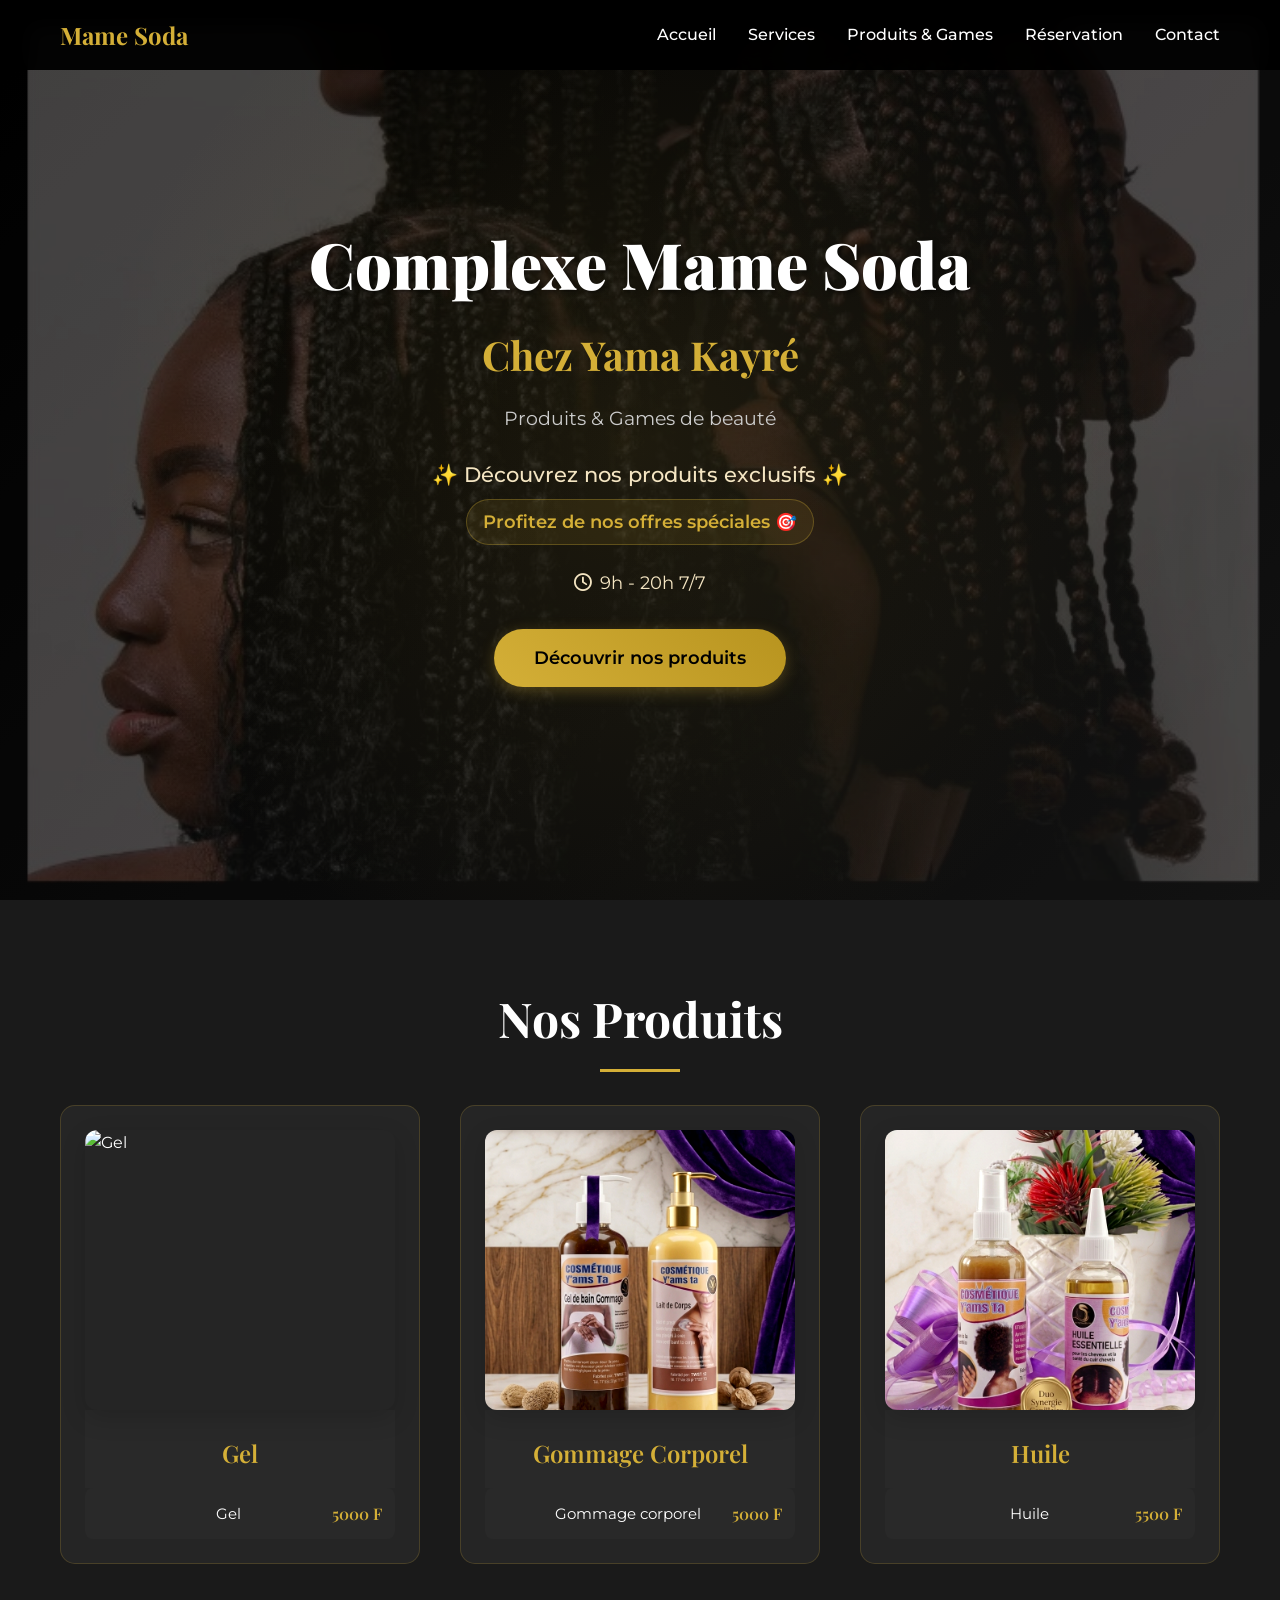
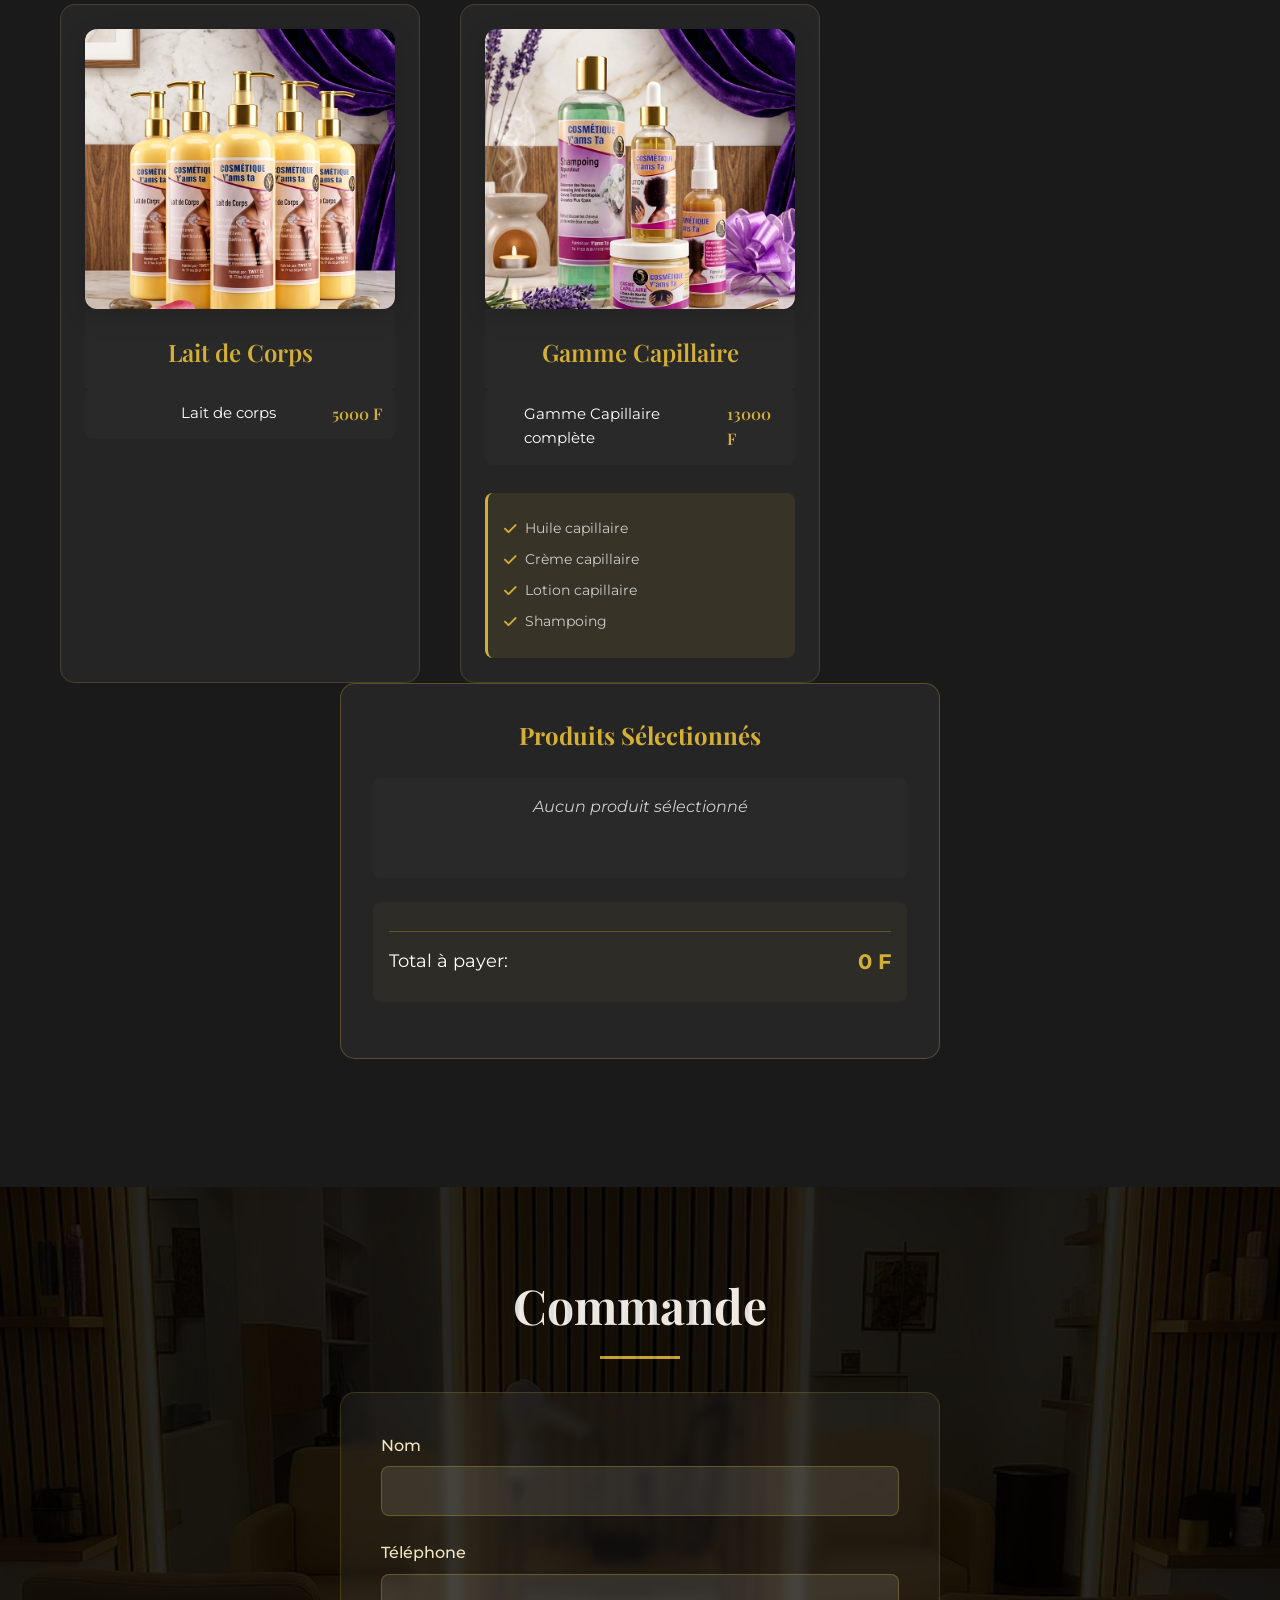
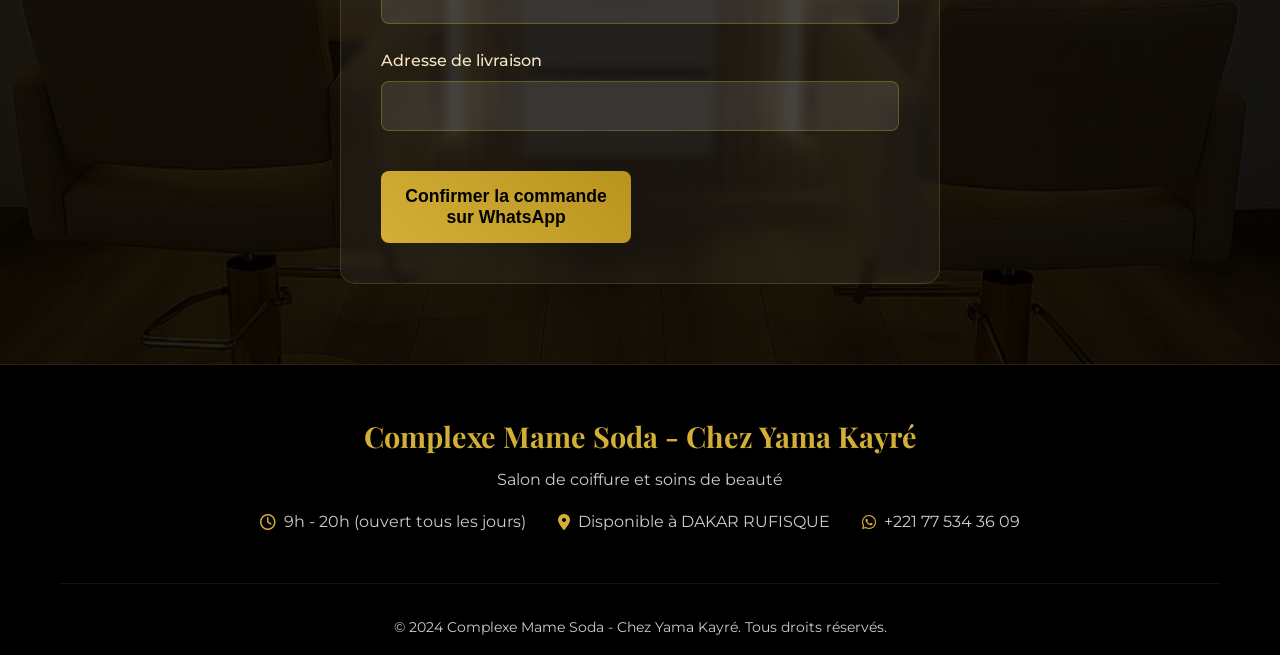
==== produits.html @ d278f45a "🎉 Site web Complexe Mame Soda - Initial commit" ====
<!DOCTYPE html>
<html lang="fr">
<head>
    <meta charset="UTF-8">
    <meta name="viewport" content="width=device-width, initial-scale=1.0">
    <title>Produits & Games - Complexe Mame Soda</title>
    <link rel="stylesheet" href="style.css">
    <link href="https://fonts.googleapis.com/css2?family=Playfair+Display:wght@400;700;900&family=Montserrat:wght@300;400;500;600&display=swap" rel="stylesheet">
    <link rel="stylesheet" href="https://cdnjs.cloudflare.com/ajax/libs/font-awesome/6.0.0/css/all.min.css">
</head>
<body>
    <!-- Hero Section -->
    <section class="hero">
        <div class="hero-overlay"></div>
        <div class="hero-content">
            <h1 class="hero-title">Complexe Mame Soda</h1>
            <h2 class="hero-subtitle">Chez Yama Kayré</h2>
            <p class="hero-description">Produits & Games de beauté</p>
            <div class="hero-cta">
                <p class="hero-tagline">✨ Découvrez nos produits exclusifs ✨</p>
                <p class="hero-subtagline">Profitez de nos offres spéciales 🎯</p>
            </div>
            <div class="hero-hours">
                <i class="far fa-clock"></i>
                <span>9h - 20h 7/7</span>
            </div>
            <a href="#products" class="hero-btn">Découvrir nos produits</a>
        </div>
    </section>

    <!-- Navigation -->
    <nav class="navbar">
        <div class="nav-container">
            <div class="nav-logo">
                <span class="logo-text">Mame Soda</span>
            </div>
            <ul class="nav-menu">
                <li><a href="index.html">Accueil</a></li>
                <li><a href="index.html#services">Services</a></li>
                <li><a href="produits.html" class="active">Produits & Games</a></li>
                <li><a href="index.html#reservation">Réservation</a></li>
                <li><a href="index.html#contact">Contact</a></li>
            </ul>
            <div class="hamburger">
                <span></span>
                <span></span>
                <span></span>
            </div>
        </div>
    </nav>

    <!-- Products Section -->
    <section id="products" class="services">
        <div class="container">
            <h2 class="section-title">Nos Produits</h2>
            <div class="services-grid">
                <!-- Gel -->
                <div class="service-category">
                    <div class="service-image">
                        <img src="images/gel.png" alt="Gel">
                    </div>
                    <h3 class="category-title">Gel</h3>
                    <div class="service-list">
                        <div class="service-item" onclick="selectService('Gel - 5000 F')">
                            <span class="service-name">Gel</span>
                            <span class="service-price">5000 F</span>
                        </div>
                    </div>
                </div>

                <!-- Gommage Corporel -->
                <div class="service-category">
                    <div class="service-image">
                        <img src="images/gommage-corporel.png" alt="Gommage Corporel">
                    </div>
                    <h3 class="category-title">Gommage Corporel</h3>
                    <div class="service-list">
                        <div class="service-item" onclick="selectService('Gommage corporel - 5000 F')">
                            <span class="service-name">Gommage corporel</span>
                            <span class="service-price">5000 F</span>
                        </div>
                    </div>
                </div>

                <!-- Huile -->
                <div class="service-category">
                    <div class="service-image">
                        <img src="images/huiles.png" alt="Huile">
                    </div>
                    <h3 class="category-title">Huile</h3>
                    <div class="service-list">
                        <div class="service-item" onclick="selectService('Huile - 5500 F')">
                            <span class="service-name">Huile</span>
                            <span class="service-price">5500 F</span>
                        </div>
                    </div>
                </div>

                <!-- Lait de Corps -->
                <div class="service-category">
                    <div class="service-image">
                        <img src="images/LAITDECORPS.png" alt="Lait de Corps">
                    </div>
                    <h3 class="category-title">Lait de Corps</h3>
                    <div class="service-list">
                        <div class="service-item" onclick="selectService('Lait de corps - 5000 F')">
                            <span class="service-name">Lait de corps</span>
                            <span class="service-price">5000 F</span>
                        </div>
                    </div>
                </div>

                <!-- Gamme Capillaire -->
                <div class="service-category">
                    <div class="service-image">
                        <img src="images/gamme-capillaires.png" alt="Gamme Capillaire">
                    </div>
                    <h3 class="category-title">Gamme Capillaire</h3>
                    <div class="service-list">
                        <div class="service-item" onclick="selectService('Gamme Capillaire complète - 13000 F')">
                            <span class="service-name">Gamme Capillaire complète</span>
                            <span class="service-price">13000 F</span>
                        </div>
                        <div class="gamme-details">
                            <p><i class="fas fa-check"></i> Huile capillaire</p>
                            <p><i class="fas fa-check"></i> Crème capillaire</p>
                            <p><i class="fas fa-check"></i> Lotion capillaire</p>
                            <p><i class="fas fa-check"></i> Shampoing</p>
                        </div>
                    </div>
                </div>
            </div>
            
            <!-- Products Summary -->
            <div class="services-summary">
                <div class="selected-services">
                    <h3>Produits Sélectionnés</h3>
                    <div id="selectedServicesList" class="selected-list">
                        <p class="empty-selection">Aucun produit sélectionné</p>
                    </div>
                    <div class="total-section">
                        <div class="total-final">
                            <span>Total à payer:</span>
                            <span id="totalFinal">0 F</span>
                        </div>
                    </div>
                    <button id="clearSelection" class="btn-clear" style="display: none;">Effacer la sélection</button>
                </div>
            </div>
        </div>
    </section>

    <!-- Order Section -->
    <section id="order" class="reservation">
        <div class="container">
            <h2 class="section-title">Commande</h2>
            <div class="reservation-form">
                <form id="orderForm">
                    <div class="form-group">
                        <label for="name">Nom</label>
                        <input type="text" id="name" name="name" required>
                    </div>
                    <div class="form-group">
                        <label for="phone">Téléphone</label>
                        <input type="tel" id="phone" name="phone" required>
                    </div>
                    <div class="form-group">
                        <label for="address">Adresse de livraison</label>
                        <input type="text" id="address" name="address" required>
                    </div>
                    <button type="submit" class="btn-submit">Confirmer la commande sur WhatsApp</button>
                </form>
            </div>
        </div>
    </section>

    <!-- Footer -->
    <footer class="footer">
        <div class="container">
            <div class="footer-content">
                <h3>Complexe Mame Soda - Chez Yama Kayré</h3>
                <p>Salon de coiffure et soins de beauté</p>
                <div class="footer-info">
                    <p><i class="far fa-clock"></i> 9h - 20h (ouvert tous les jours)</p>
                    <p><i class="fas fa-map-marker-alt"></i> Disponible à DAKAR RUFISQUE</p>
                    <p><i class="fab fa-whatsapp"></i> +221 77 534 36 09</p>
                </div>
            </div>
            <div class="footer-bottom">
                <p>&copy; 2024 Complexe Mame Soda - Chez Yama Kayré. Tous droits réservés.</p>
            </div>
        </div>
    </footer>

    <script src="script.js"></script>
</body>
</html>
---- style.css ----
* {
    margin: 0;
    padding: 0;
    box-sizing: border-box;
}

:root {
    --primary-black: #000000;
    --secondary-black: #1a1a1a;
    --accent-gold: #d4af37;
    --light-gold: #f4e5c2;
    --text-light: #ffffff;
    --text-gray: #cccccc;
    --border-gold: #b8941f;
}

body {
    font-family: 'Montserrat', sans-serif;
    line-height: 1.6;
    color: var(--text-light);
    background-color: var(--primary-black);
    overflow-x: hidden;
}

.container {
    max-width: 1200px;
    margin: 0 auto;
    padding: 0 20px;
}

/* Typography */
h1, h2, h3 {
    font-family: 'Playfair Display', serif;
}

/* Hero Section */
.hero {
    position: relative;
    height: 100vh;
    display: flex;
    align-items: center;
    justify-content: center;
    text-align: center;
    background: linear-gradient(135deg, var(--primary-black) 0%, var(--secondary-black) 100%);
    overflow: hidden;
}

.hero::before {
    content: '';
    position: absolute;
    top: 0;
    left: 0;
    width: 100%;
    height: 100%;
    background-image: url('/images/hero-background.jpg');
    background-size: cover;
    background-position: center;
    background-repeat: no-repeat;
    opacity: 0.30; /* Effet filigrane */
    z-index: 1;
}

.hero-overlay {
    position: absolute;
    top: 0;
    left: 0;
    width: 100%;
    height: 100%;
    background: radial-gradient(circle at center, rgba(212, 175, 55, 0.1) 0%, transparent 70%);
    z-index: 2;
}

.hero-content {
    position: relative;
    z-index: 3;
    max-width: 800px;
    padding: 0 20px;
}

.hero-title {
    font-size: 4rem;
    font-weight: 900;
    color: var(--text-light);
    margin-bottom: 0.5rem;
    text-shadow: 2px 2px 4px rgba(0, 0, 0, 0.5);
    animation: fadeInUp 1s ease-out;
}

.hero-subtitle {
    font-size: 2.5rem;
    font-weight: 700;
    color: var(--accent-gold);
    margin-bottom: 1rem;
    animation: fadeInUp 1s ease-out 0.2s both;
}

.hero-description {
    font-size: 1.2rem;
    color: var(--text-gray);
    margin-bottom: 1.5rem;
    animation: fadeInUp 1s ease-out 0.4s both;
}

.hero-cta {
    margin: 1.5rem 0;
}

.hero-tagline {
    font-size: 1.3rem;
    color: var(--light-gold);
    margin-bottom: 0.5rem;
    font-weight: 500;
    animation: fadeInUp 1s ease-out 0.6s both;
}

.hero-subtagline {
    font-size: 1.1rem;
    color: var(--accent-gold);
    font-weight: 600;
    animation: fadeInUp 1s ease-out 0.8s both;
    background: rgba(212, 175, 55, 0.1);
    padding: 0.5rem 1rem;
    border-radius: 25px;
    display: inline-block;
    border: 1px solid rgba(212, 175, 55, 0.3);
}

.hero-hours {
    display: flex;
    align-items: center;
    justify-content: center;
    gap: 0.5rem;
    margin-bottom: 2rem;
    color: var(--light-gold);
    font-size: 1.1rem;
    animation: fadeInUp 1s ease-out 1s both;
}

.hero-btn {
    display: inline-block;
    background: linear-gradient(45deg, var(--accent-gold), var(--border-gold));
    color: var(--primary-black);
    padding: 15px 40px;
    text-decoration: none;
    border-radius: 50px;
    font-weight: 600;
    font-size: 1.1rem;
    transition: all 0.3s ease;
    box-shadow: 0 4px 15px rgba(212, 175, 55, 0.3);
    animation: fadeInUp 1s ease-out 1.2s both;
}

.hero-btn:hover {
    transform: translateY(-3px);
    box-shadow: 0 8px 25px rgba(212, 175, 55, 0.5);
    background: linear-gradient(45deg, var(--border-gold), var(--accent-gold));
}

/* Navigation */
.navbar {
    position: fixed;
    top: 0;
    width: 100%;
    background: rgba(0, 0, 0, 0.95);
    backdrop-filter: blur(10px);
    z-index: 1000;
    padding: 1rem 0;
    transition: all 0.3s ease;
}

.nav-container {
    max-width: 1200px;
    margin: 0 auto;
    padding: 0 20px;
    display: flex;
    justify-content: space-between;
    align-items: center;
}

.nav-logo .logo-text {
    font-family: 'Playfair Display', serif;
    font-size: 1.5rem;
    font-weight: 700;
    color: var(--accent-gold);
}

.nav-menu {
    display: flex;
    list-style: none;
    gap: 2rem;
}

.nav-menu a {
    text-decoration: none;
    color: var(--text-light);
    font-weight: 500;
    transition: color 0.3s ease;
    position: relative;
}

.nav-menu a:hover {
    color: var(--accent-gold);
}

.nav-menu a::after {
    content: '';
    position: absolute;
    bottom: -5px;
    left: 0;
    width: 0;
    height: 2px;
    background: var(--accent-gold);
    transition: width 0.3s ease;
}

.nav-menu a:hover::after {
    width: 100%;
}

.hamburger {
    display: none;
    flex-direction: column;
    cursor: pointer;
}

.hamburger span {
    width: 25px;
    height: 3px;
    background: var(--accent-gold);
    margin: 3px 0;
    transition: 0.3s;
}

/* Section Styles */
section {
    padding: 80px 0;
}

.section-title {
    text-align: center;
    font-size: 3rem;
    margin-bottom: 3rem;
    color: var(--text-light);
    position: relative;
}

.section-title::after {
    content: '';
    position: absolute;
    bottom: -15px;
    left: 50%;
    transform: translateX(-50%);
    width: 80px;
    height: 3px;
    background: var(--accent-gold);
}

/* Services Summary */
.services-summary {
    margin-bottom: 3rem;
}

.selected-services {
    background: rgba(255, 255, 255, 0.05);
    border: 1px solid rgba(212, 175, 55, 0.3);
    border-radius: 15px;
    padding: 2rem;
    max-width: 600px;
    margin: 0 auto;
}

.selected-services h3 {
    color: var(--accent-gold);
    text-align: center;
    margin-bottom: 1.5rem;
    font-size: 1.5rem;
}

.selected-list {
    min-height: 100px;
    background: rgba(255, 255, 255, 0.02);
    border-radius: 8px;
    padding: 1rem;
    margin-bottom: 1.5rem;
}

.empty-selection {
    color: var(--text-gray);
    text-align: center;
    font-style: italic;
    margin: 0;
}

.selected-service-item {
    display: flex;
    justify-content: space-between;
    align-items: center;
    padding: 0.8rem;
    background: rgba(212, 175, 55, 0.1);
    border-radius: 6px;
    margin-bottom: 0.5rem;
    border-left: 3px solid var(--accent-gold);
}

.selected-service-name {
    color: var(--text-light);
    font-weight: 500;
}

.selected-service-price {
    color: var(--accent-gold);
    font-weight: 600;
    font-family: 'Playfair Display', serif;
}

.total-section {
    background: rgba(212, 175, 55, 0.05);
    border-radius: 8px;
    padding: 1rem;
    margin-bottom: 1.5rem;
}

.total-original,
.discount-section,
.total-final {
    display: flex;
    justify-content: space-between;
    align-items: center;
    margin-bottom: 0.5rem;
}

.total-original span,
.discount-section span,
.total-final span {
    color: var(--text-light);
}

.total-original span:last-child,
.discount-section span:last-child {
    color: var(--light-gold);
    font-weight: 600;
    font-family: 'Playfair Display', serif;
}

.total-final {
    border-top: 1px solid rgba(212, 175, 55, 0.3);
    padding-top: 0.8rem;
    margin-top: 0.8rem;
    font-size: 1.1rem;
}

.total-final span:last-child {
    color: var(--accent-gold);
    font-size: 1.3rem;
    font-weight: 700;
}

.btn-clear {
    background: transparent;
    color: var(--text-gray);
    padding: 10px 20px;
    border: 1px solid var(--text-gray);
    border-radius: 6px;
    cursor: pointer;
    transition: all 0.3s ease;
    font-size: 0.9rem;
    width: 100%;
}

.btn-clear:hover {
    background: rgba(231, 76, 60, 0.1);
    border-color: #e74c3c;
    color: #e74c3c;
}

/* Services Section */
.services {
    background: var(--secondary-black);
}

.services-grid {
    display: grid;
    grid-template-columns: repeat(auto-fit, minmax(320px, 1fr));
    gap: 2.5rem;
}

.service-category {
    background: rgba(255, 255, 255, 0.05);
    border: 1px solid rgba(212, 175, 55, 0.2);
    border-radius: 15px;
    padding: 1.5rem;
    transition: all 0.3s ease;
    overflow: hidden;
}

.service-category:hover {
    transform: translateY(-5px);
    box-shadow: 0 10px 30px rgba(212, 175, 55, 0.2);
    border-color: var(--accent-gold);
}

.service-image {
    width: 100%;
    height: 280px;
    overflow: hidden;
    position: relative;
    border-radius: 12px;
    box-shadow: 0 8px 24px rgba(0, 0, 0, 0.15);
}

.service-image img {
    width: 100%;
    height: 100%;
    object-fit: cover;
    transition: transform 0.4s ease, filter 0.3s ease;
    filter: brightness(1.05) contrast(1.1);
}

.service-category:hover .service-image img {
    transform: scale(1.08);
    filter: brightness(1.1) contrast(1.15);
}

.category-title {
    font-size: 1.5rem;
    color: var(--accent-gold);
    margin: 0;
    padding: 1.5rem 1rem 1rem;
    text-align: center;
    font-weight: 600;
    background: rgba(255, 255, 255, 0.02);
}

.service-list {
    display: flex;
    flex-direction: column;
    gap: 0.8rem;
}

.service-item {
    display: flex;
    justify-content: space-between;
    align-items: center;
    padding: 0.8rem;
    background: rgba(255, 255, 255, 0.02);
    border-radius: 8px;
    transition: all 0.3s ease;
    cursor: pointer;
}

.service-item:hover {
    background: rgba(212, 175, 55, 0.15);
    transform: translateX(5px);
}

.gamme-details {
    margin-top: 1rem;
    padding: 1rem;
    background: rgba(212, 175, 55, 0.1);
    border-radius: 8px;
    border-left: 3px solid var(--accent-gold);
}

.gamme-details p {
    margin: 0.5rem 0;
    color: var(--text-gray);
    font-size: 0.9rem;
    display: flex;
    align-items: center;
    gap: 0.5rem;
}

.gamme-details i {
    color: var(--accent-gold);
}

/* Panier icon */
.service-item::before {
    content: '\f07a';
    font-family: 'Font Awesome 6 Free';
    font-weight: 900;
    margin-right: 0.5rem;
    color: var(--accent-gold);
    opacity: 0;
    transition: opacity 0.3s ease;
}

.service-item:hover::before {
    opacity: 1;
}

.service-item.selected {
    background: rgba(212, 175, 55, 0.2);
    border-left: 3px solid var(--accent-gold);
}

.service-item.selected::before {
    opacity: 1;
    color: var(--accent-gold);
}

.service-name {
    color: var(--text-light);
    font-size: 0.95rem;
}

.service-price {
    color: var(--accent-gold);
    font-weight: 600;
    font-family: 'Playfair Display', serif;
}

/* Reservation Section */
.reservation {
    background: var(--primary-black);
    position: relative;
    overflow: hidden;
}

.reservation::before {
    content: '';
    position: absolute;
    top: 0;
    left: 0;
    width: 100%;
    height: 100%;
    background-image: url('/images/salon.jpg');
    background-size: cover;
    background-position: center;
    background-repeat: no-repeat;
    opacity: 0.15; /* Effet filigrane légèrement plus visible */
    z-index: 1;
}

.reservation-form {
    position: relative;
    z-index: 2;
    max-width: 600px;
    margin: 0 auto;
    background: rgba(255, 255, 255, 0.05);
    border: 1px solid rgba(212, 175, 55, 0.2);
    border-radius: 15px;
    padding: 2.5rem;
    backdrop-filter: blur(5px);
}

.form-group {
    margin-bottom: 1.5rem;
}

.form-group label {
    display: block;
    margin-bottom: 0.5rem;
    color: var(--light-gold);
    font-weight: 500;
}

.form-group input,
.form-group select {
    width: 100%;
    padding: 15px;
    background: rgba(255, 255, 255, 0.1);
    border: 1px solid rgba(212, 175, 55, 0.3);
    border-radius: 8px;
    color: var(--text-light);
    font-size: 1rem;
    transition: all 0.3s ease;
}

.form-group textarea {
    width: 100%;
    padding: 15px;
    background: rgba(255, 255, 255, 0.1);
    border: 1px solid rgba(212, 175, 55, 0.3);
    border-radius: 8px;
    color: var(--text-light);
    font-size: 1rem;
    transition: all 0.3s ease;
    resize: vertical;
    min-height: 80px;
}

.form-group textarea:focus {
    outline: none;
    border-color: var(--accent-gold);
    background: rgba(255, 255, 255, 0.15);
    box-shadow: 0 0 10px rgba(212, 175, 55, 0.3);
}

.form-group select option {
    background: var(--secondary-black);
    color: var(--text-light);
}

.btn-submit {
    width: 100%;
    background: linear-gradient(45deg, var(--accent-gold), var(--border-gold));
    color: var(--primary-black);
    padding: 15px;
    border: none;
    border-radius: 8px;
    font-size: 1.1rem;
    font-weight: 600;
    cursor: pointer;
    transition: all 0.3s ease;
    margin-top: 1rem;
}

.btn-submit:hover {
    background: linear-gradient(45deg, var(--border-gold), var(--accent-gold));
    transform: translateY(-2px);
    box-shadow: 0 5px 20px rgba(212, 175, 55, 0.4);
}

/* Contact Section */
.contact {
    background: var(--secondary-black);
}

.contact-info {
    display: grid;
    grid-template-columns: repeat(auto-fit, minmax(250px, 1fr));
    gap: 2rem;
    margin-bottom: 3rem;
}

.contact-item {
    text-align: center;
    padding: 2rem;
    background: rgba(255, 255, 255, 0.05);
    border-radius: 15px;
    border: 1px solid rgba(212, 175, 55, 0.2);
    transition: all 0.3s ease;
}

.contact-item:hover {
    transform: translateY(-5px);
    box-shadow: 0 10px 30px rgba(212, 175, 55, 0.2);
}

.contact-item i {
    font-size: 2.5rem;
    color: var(--accent-gold);
    margin-bottom: 1rem;
}

.contact-item h3 {
    color: var(--light-gold);
    margin-bottom: 0.5rem;
    font-size: 1.3rem;
}

.contact-item p {
    color: var(--text-gray);
}

.whatsapp-section {
    text-align: center;
}

.whatsapp-btn {
    display: inline-flex;
    align-items: center;
    gap: 0.5rem;
    background: #25d366;
    color: white;
    padding: 15px 30px;
    text-decoration: none;
    border-radius: 50px;
    font-weight: 600;
    font-size: 1.1rem;
    transition: all 0.3s ease;
}

.whatsapp-btn:hover {
    background: #128c7e;
    transform: translateY(-3px);
    box-shadow: 0 5px 20px rgba(37, 211, 102, 0.4);
}

/* Footer */
.footer {
    background: var(--primary-black);
    border-top: 1px solid rgba(212, 175, 55, 0.2);
    padding: 3rem 0 1rem;
}

.footer-content {
    text-align: center;
    margin-bottom: 2rem;
}

.footer-content h3 {
    color: var(--accent-gold);
    font-size: 1.8rem;
    margin-bottom: 0.5rem;
}

.footer-content p {
    color: var(--text-gray);
    margin-bottom: 1rem;
}

.footer-info {
    display: flex;
    justify-content: center;
    gap: 2rem;
    flex-wrap: wrap;
}

.footer-info p {
    color: var(--text-gray);
    display: flex;
    align-items: center;
    gap: 0.5rem;
}

.footer-info i {
    color: var(--accent-gold);
}

.footer-bottom {
    text-align: center;
    padding-top: 2rem;
    border-top: 1px solid rgba(212, 175, 55, 0.1);
}

.footer-bottom p {
    color: var(--text-gray);
    font-size: 0.9rem;
}

/* Récapitulatif Styles */
.recapitulatif {
    background: rgba(255, 255, 255, 0.05);
    border: 1px solid rgba(212, 175, 55, 0.3);
    border-radius: 15px;
    padding: 2rem;
    margin-top: 2rem;
    animation: slideInUp 0.5s ease;
}

.recapitulatif h3 {
    color: var(--accent-gold);
    text-align: center;
    margin-bottom: 1.5rem;
    font-size: 1.5rem;
}

.recap-content {
    margin-bottom: 2rem;
}

.recap-item {
    display: flex;
    justify-content: space-between;
    align-items: center;
    padding: 1rem;
    background: rgba(255, 255, 255, 0.02);
    border-radius: 8px;
    margin-bottom: 0.8rem;
    border-left: 3px solid var(--accent-gold);
}

.recap-label {
    color: var(--light-gold);
    font-weight: 600;
    font-size: 0.95rem;
}

.recap-value {
    color: var(--text-light);
    font-weight: 500;
}

.recap-actions {
    display: flex;
    gap: 1rem;
    justify-content: center;
}

.btn-modify {
    background: transparent;
    color: var(--accent-gold);
    padding: 12px 25px;
    border: 2px solid var(--accent-gold);
    border-radius: 8px;
    font-weight: 600;
    cursor: pointer;
    transition: all 0.3s ease;
    font-size: 1rem;
}

.btn-modify:hover {
    background: var(--accent-gold);
    color: var(--primary-black);
    transform: translateY(-2px);
}

.recap-pricing {
    margin-top: 1.5rem;
    padding-top: 1.5rem;
    border-top: 1px solid rgba(212, 175, 55, 0.3);
}

.recap-total {
    background: rgba(212, 175, 55, 0.1);
    border-radius: 8px;
    padding: 1rem;
    margin-top: 0.8rem;
}

.recap-total .recap-label {
    color: var(--accent-gold);
    font-weight: 600;
}

.recap-total .recap-value {
    color: var(--accent-gold);
    font-size: 1.2rem;
    font-weight: 700;
}

.btn-submit {
    flex: 1;
    max-width: 250px;
}

/* Animations */
@keyframes fadeInUp {
    from {
        opacity: 0;
        transform: translateY(30px);
    }
    to {
        opacity: 1;
        transform: translateY(0);
    }
}

/* Responsive Design */
@media (max-width: 768px) {
    .hero-title {
        font-size: 2.5rem;
    }

    .hero-subtitle {
        font-size: 1.8rem;
    }

    .hero-description {
        font-size: 1rem;
    }

    .section-title {
        font-size: 2rem;
    }

    .nav-menu {
        position: fixed;
        left: -100%;
        top: 70px;
        flex-direction: column;
        background-color: rgba(0, 0, 0, 0.98);
        width: 100%;
        text-align: center;
        transition: 0.3s;
        box-shadow: 0 10px 27px rgba(0, 0, 0, 0.05);
        padding: 2rem 0;
    }

    .nav-menu.active {
        left: 0;
    }

    .hamburger {
        display: flex;
    }

    .hamburger.active span:nth-child(2) {
        opacity: 0;
    }

    .hamburger.active span:nth-child(1) {
        transform: translateY(8px) rotate(45deg);
    }

    .hamburger.active span:nth-child(3) {
        transform: translateY(-8px) rotate(-45deg);
    }

    .services-grid {
        grid-template-columns: 1fr;
    }

    .contact-info {
        grid-template-columns: 1fr;
    }

    .footer-info {
        flex-direction: column;
        gap: 1rem;
    }

    .reservation-form {
        padding: 1.5rem;
    }
}

@media (max-width: 480px) {
    .hero-title {
        font-size: 2rem;
    }

    .hero-subtitle {
        font-size: 1.5rem;
    }

    .service-category {
        padding: 1.5rem;
    }

    .reservation-form {
        padding: 1rem;
    }
}

/* Smooth scrolling */
html {
    scroll-behavior: smooth;
}

/* Custom scrollbar */
::-webkit-scrollbar {
    width: 8px;
}

::-webkit-scrollbar-track {
    background: var(--secondary-black);
}

::-webkit-scrollbar-thumb {
    background: var(--accent-gold);
    border-radius: 4px;
}

::-webkit-scrollbar-thumb:hover {
    background: var(--border-gold);
}
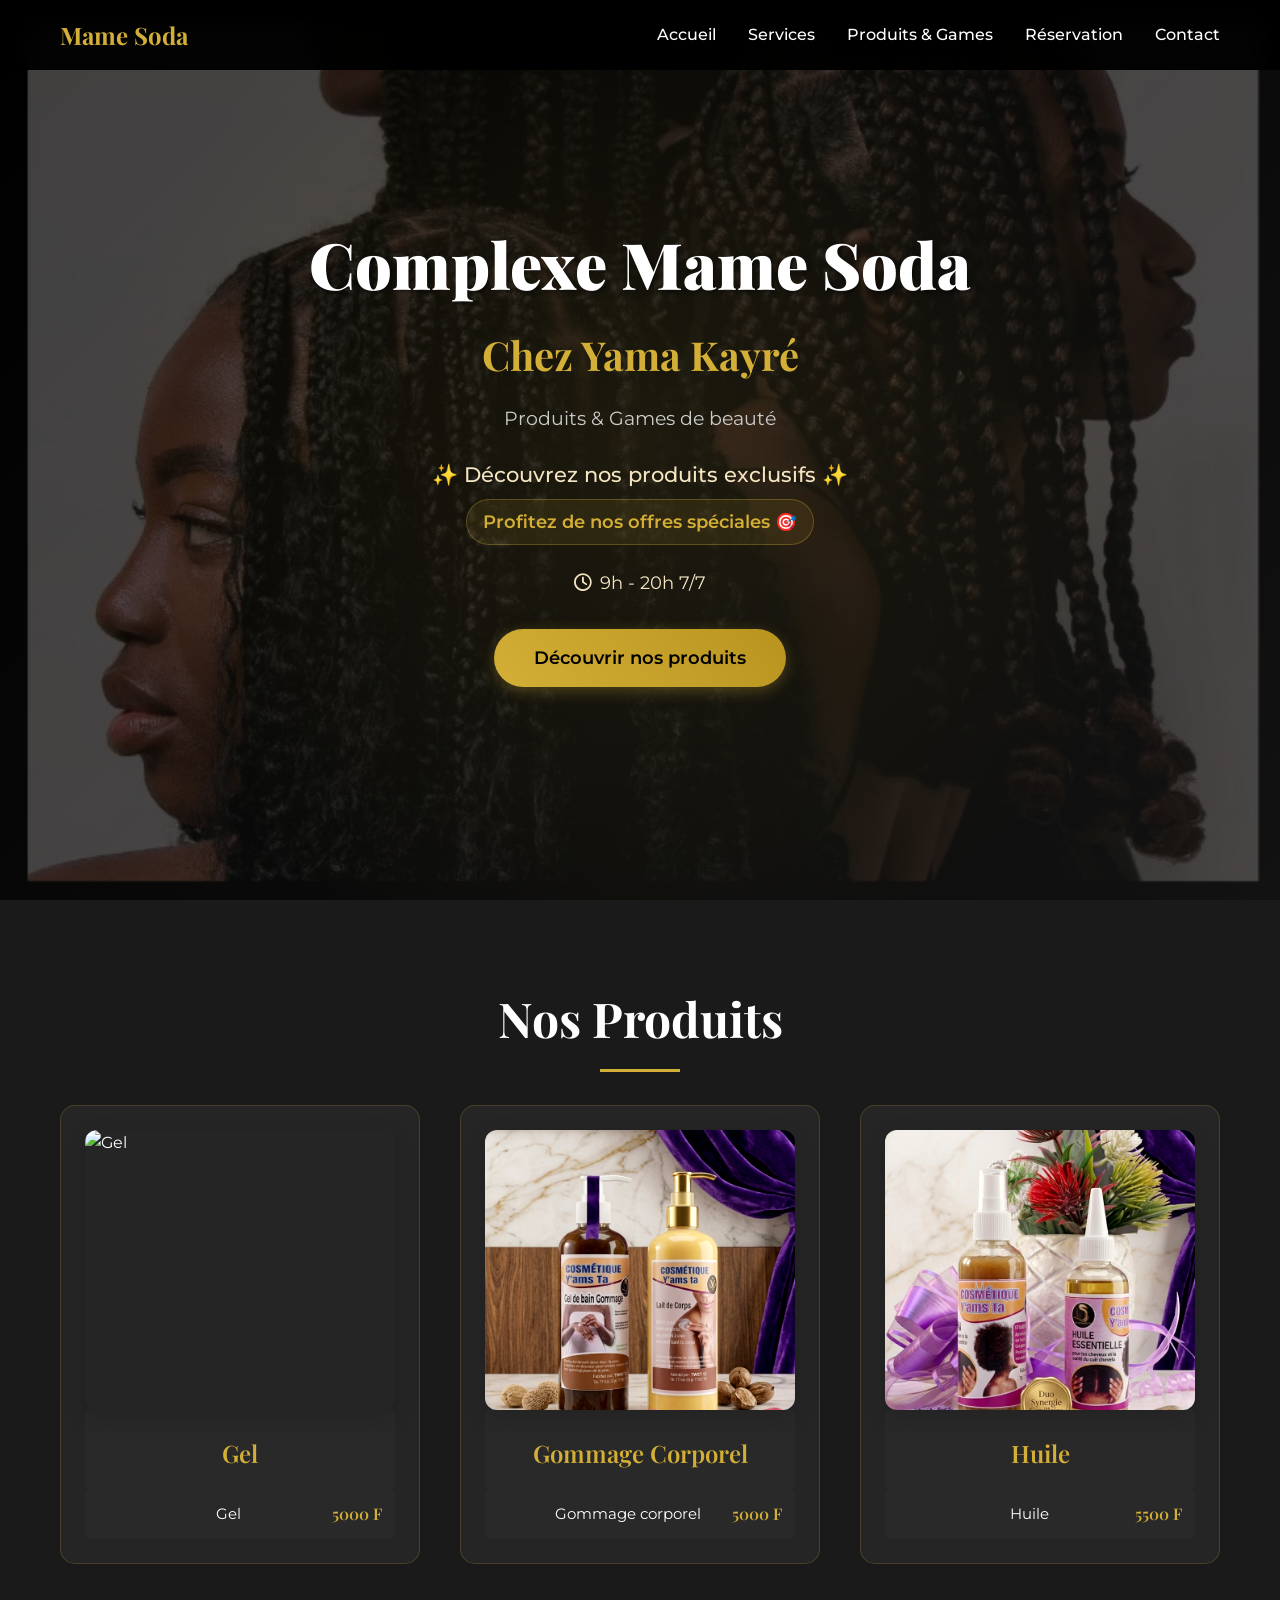
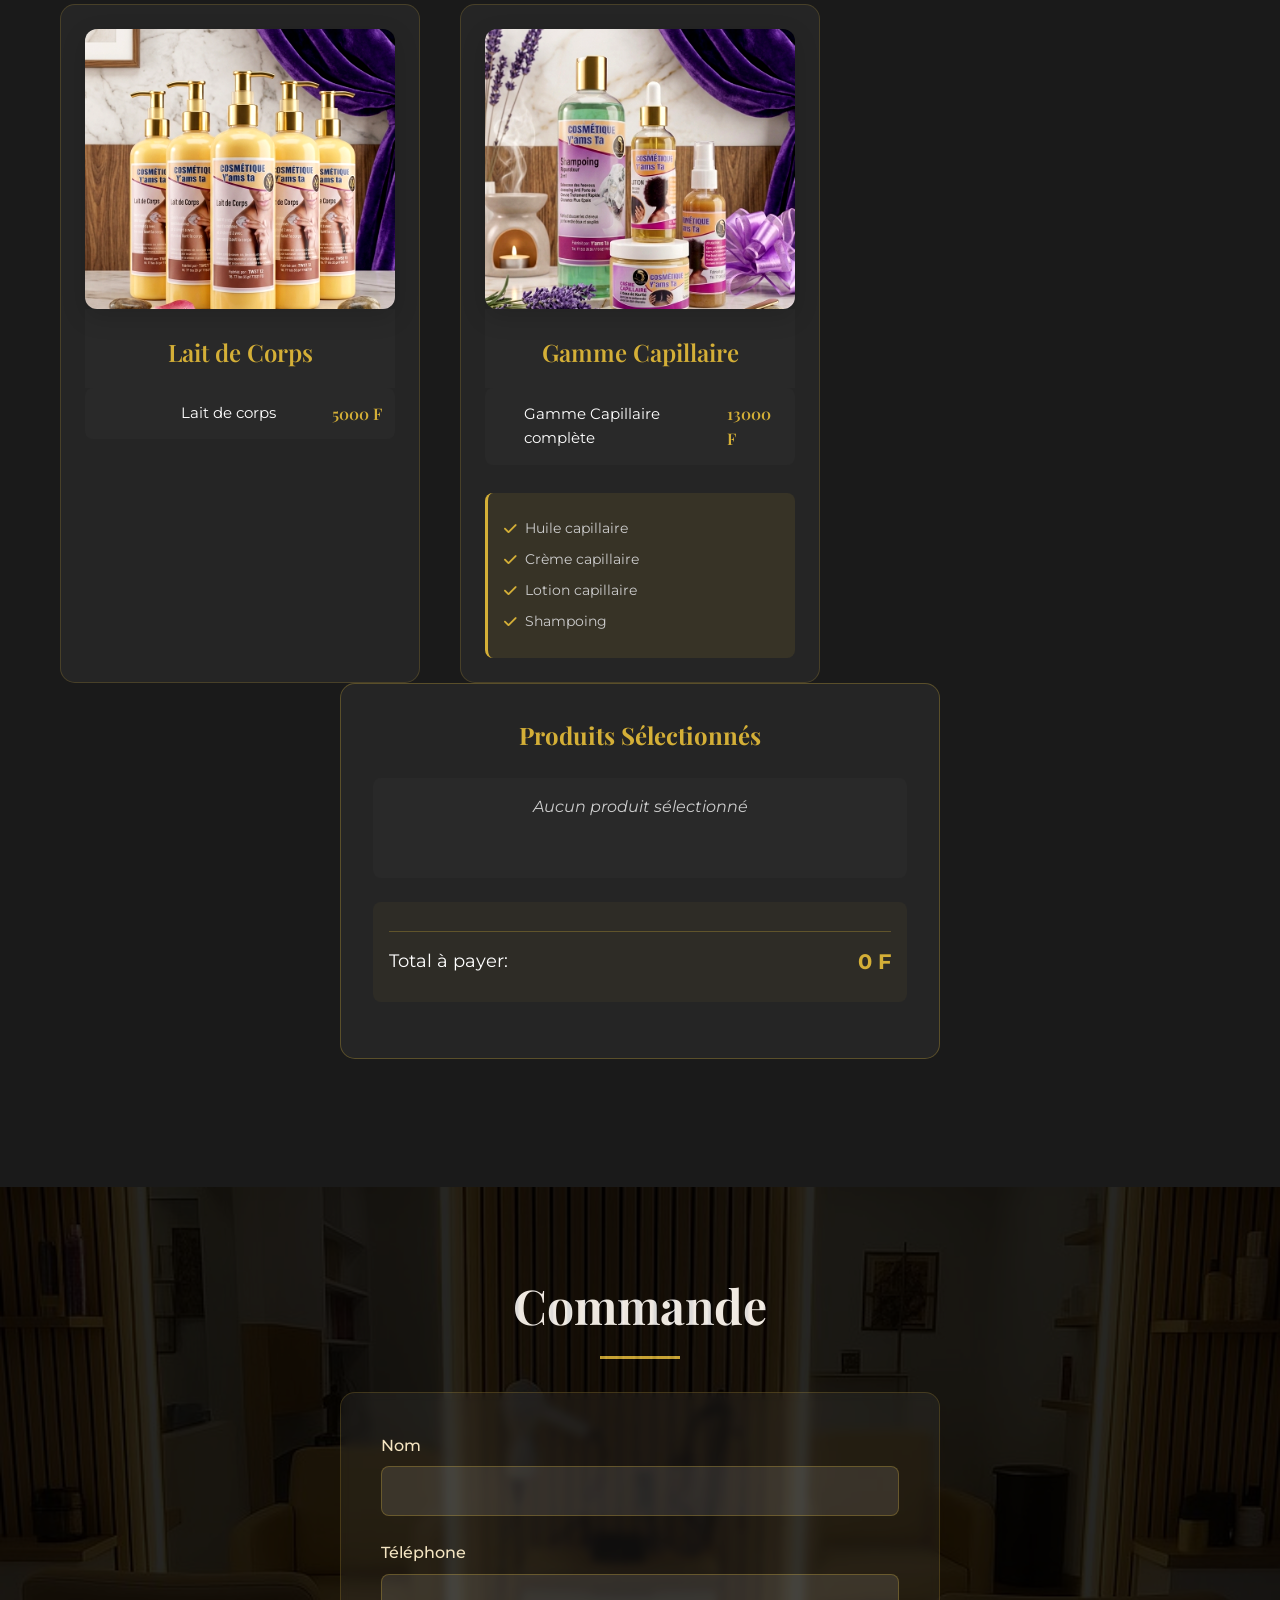
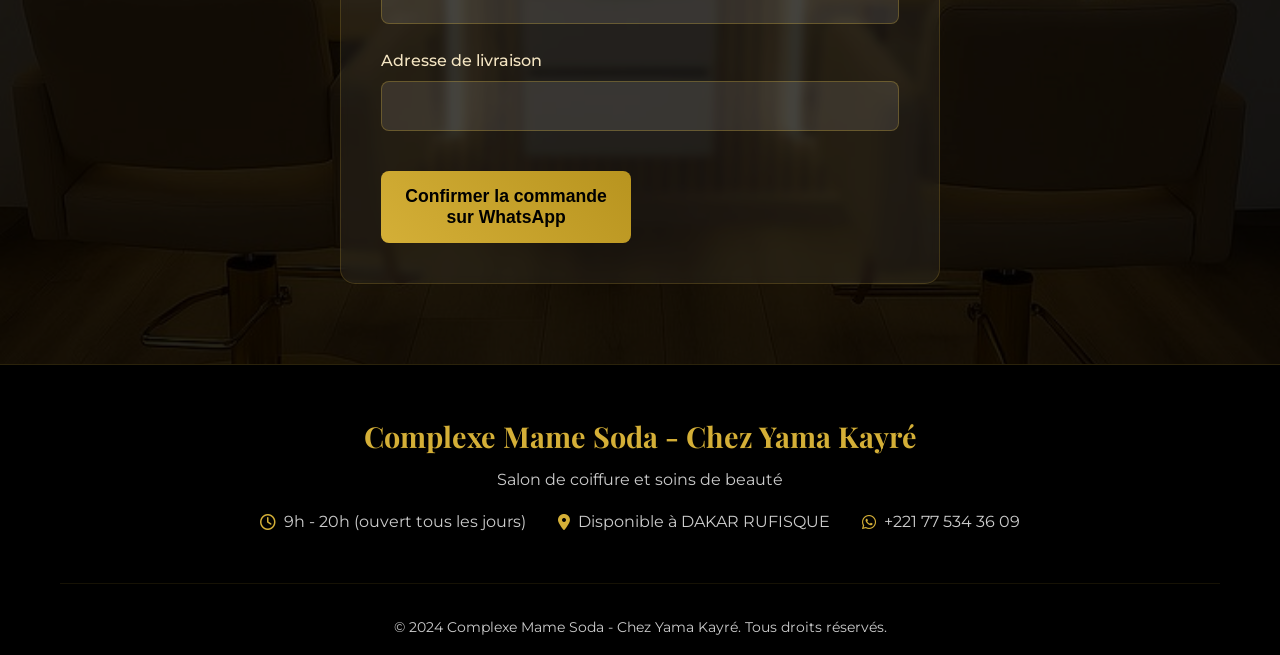
==== commit 93027168: "Add files via upload" ====
--- a/produits.html
+++ b/produits.html
@@ -6,7 +6,7 @@
     <title>Produits & Games - Complexe Mame Soda</title>
     <link rel="stylesheet" href="style.css">
     <link href="https://fonts.googleapis.com/css2?family=Playfair+Display:wght@400;700;900&family=Montserrat:wght@300;400;500;600&display=swap" rel="stylesheet">
-    <link rel="stylesheet" href="https://cdnjs.cloudflare.com/ajax/libs/font-awesome/6.0.0/css/all.min.css">
+    <link rel="stylesheet" href="https://cdnjs.cloudflare.com/ajax/libs/font-awesome/6.4.0/css/all.min.css">
 </head>
 <body>
     <!-- Hero Section -->
@@ -57,7 +57,7 @@
                 <!-- Gel -->
                 <div class="service-category">
                     <div class="service-image">
-                        <img src="images/gel.png" alt="Gel">
+                        <img src="images/Gel.png" alt="Gel">
                     </div>
                     <h3 class="category-title">Gel</h3>
                     <div class="service-list">
